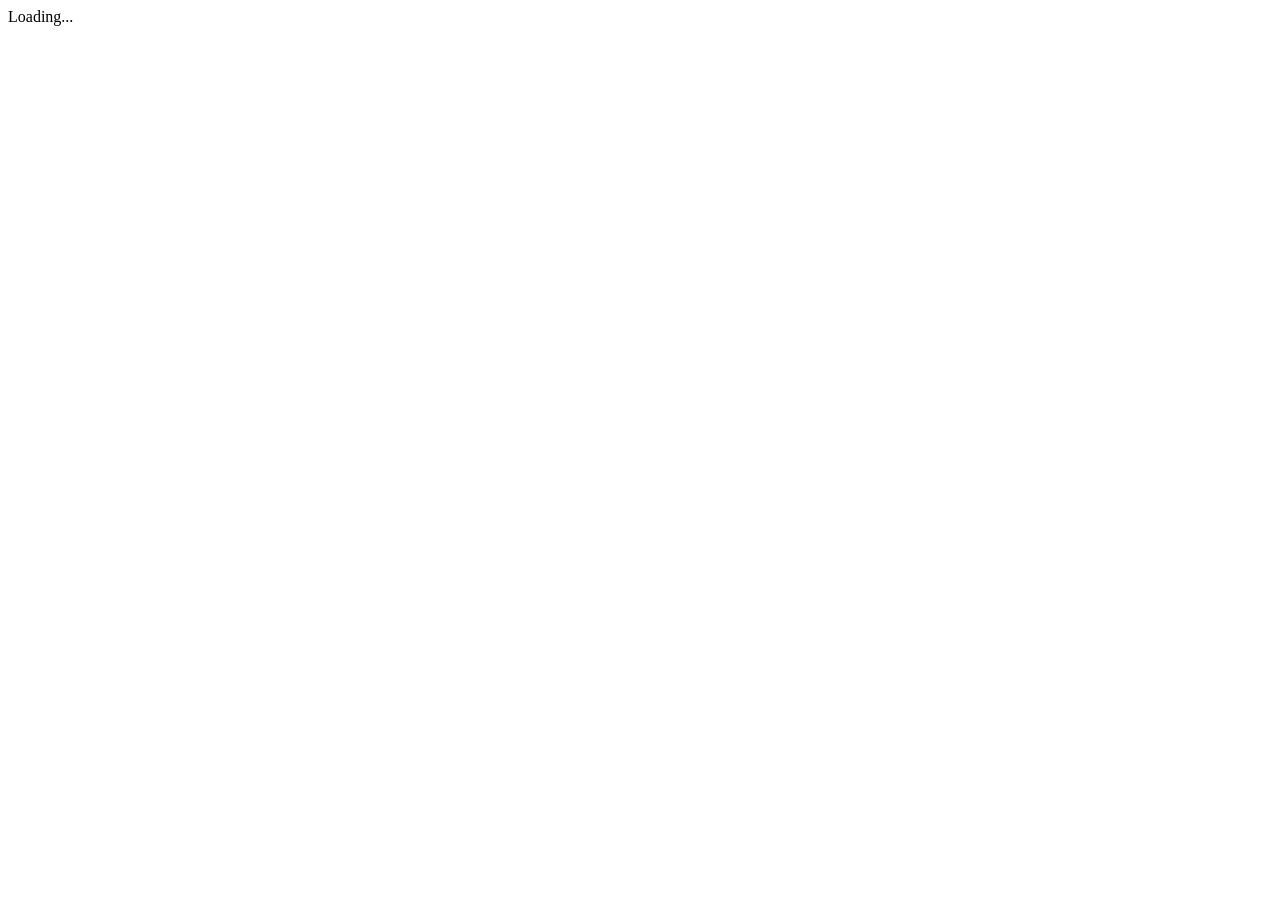
==== Sapling/wwwroot/index.html @ bbf7207a "Initial Commit" ====
<!DOCTYPE html>
<html lang="en">
<head>
    <meta charset="utf-8" />
    <meta name="viewport" content="width=device-width, initial-scale=1.0, maximum-scale=1.0, user-scalable=no, viewport-fit=cover" />
    <title>Sapling</title>
    <base href="/" />
    <link rel="stylesheet" href="_content/Sapling.Shared/app.css" />
    <link rel="stylesheet" href="app.css" />
    <link rel="stylesheet" href="Sapling.styles.css" />
    <link rel="icon" href="data:,">
</head>

<body>

    <div class="status-bar-safe-area"></div>

    <div id="app">Loading...</div>

    <script src="_framework/blazor.webview.js" autostart="false"></script>

</body>

</html>
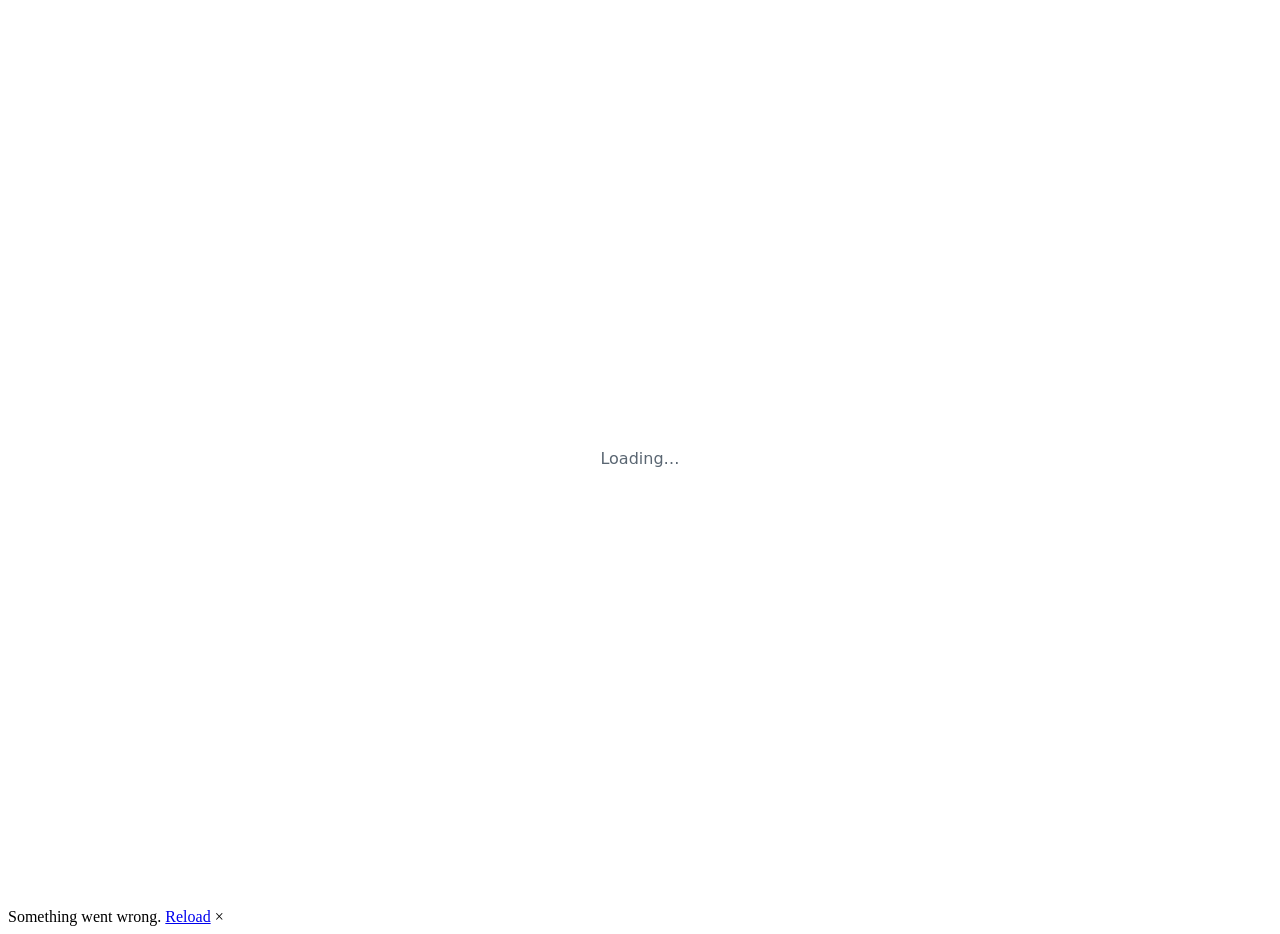
==== commit 013b6501: "Added User Pages Templates" ====
--- a/Sapling/wwwroot/index.html
+++ b/Sapling/wwwroot/index.html
@@ -1,5 +1,5 @@
 <!DOCTYPE html>
-<html lang="en">
+<html lang="en" data-sapling-theme="system">
 <head>
     <meta charset="utf-8" />
     <meta name="viewport" content="width=device-width, initial-scale=1.0, maximum-scale=1.0, user-scalable=no, viewport-fit=cover" />
@@ -8,17 +8,26 @@
     <link rel="stylesheet" href="_content/Sapling.Shared/app.css" />
     <link rel="stylesheet" href="app.css" />
     <link rel="stylesheet" href="Sapling.styles.css" />
-    <link rel="icon" href="data:,">
+    <link rel="icon" href="data:," />
+    <script>
+        try {
+            document.documentElement.setAttribute('data-sapling-theme', localStorage.getItem('sapling-theme') || 'system');
+        } catch { }
+    </script>
 </head>
+<body>
+    <div class="status-bar-safe-area"></div>
+    <div id="app">
+        <div style="display:flex;align-items:center;justify-content:center;height:100vh;font-family:system-ui;color:#5A6672">Loading…</div>
+    </div>
 
-<body>
+    <div id="blazor-error-ui" data-nosnippet>
+        Something went wrong.
+        <a href="." class="reload">Reload</a>
+        <span class="dismiss">&times;</span>
+    </div>
 
-    <div class="status-bar-safe-area"></div>
-
-    <div id="app">Loading...</div>
-
+    <script src="_content/Sapling.Shared/js/sapling.js"></script>
     <script src="_framework/blazor.webview.js" autostart="false"></script>
-
 </body>
-
-</html>+</html>
--- a/Sapling/wwwroot/app.css
+++ b/Sapling/wwwroot/app.css
@@ -0,0 +1,14 @@
+/* MAUI WebView specifics: no text selection chrome, no overscroll bounce. */
+
+html, body {
+    overscroll-behavior: none;
+    user-select: none;
+    -webkit-user-select: none;
+}
+
+.input, .textarea, .select {
+    user-select: text;
+    -webkit-user-select: text;
+}
+
+.status-bar-safe-area { display: none; }
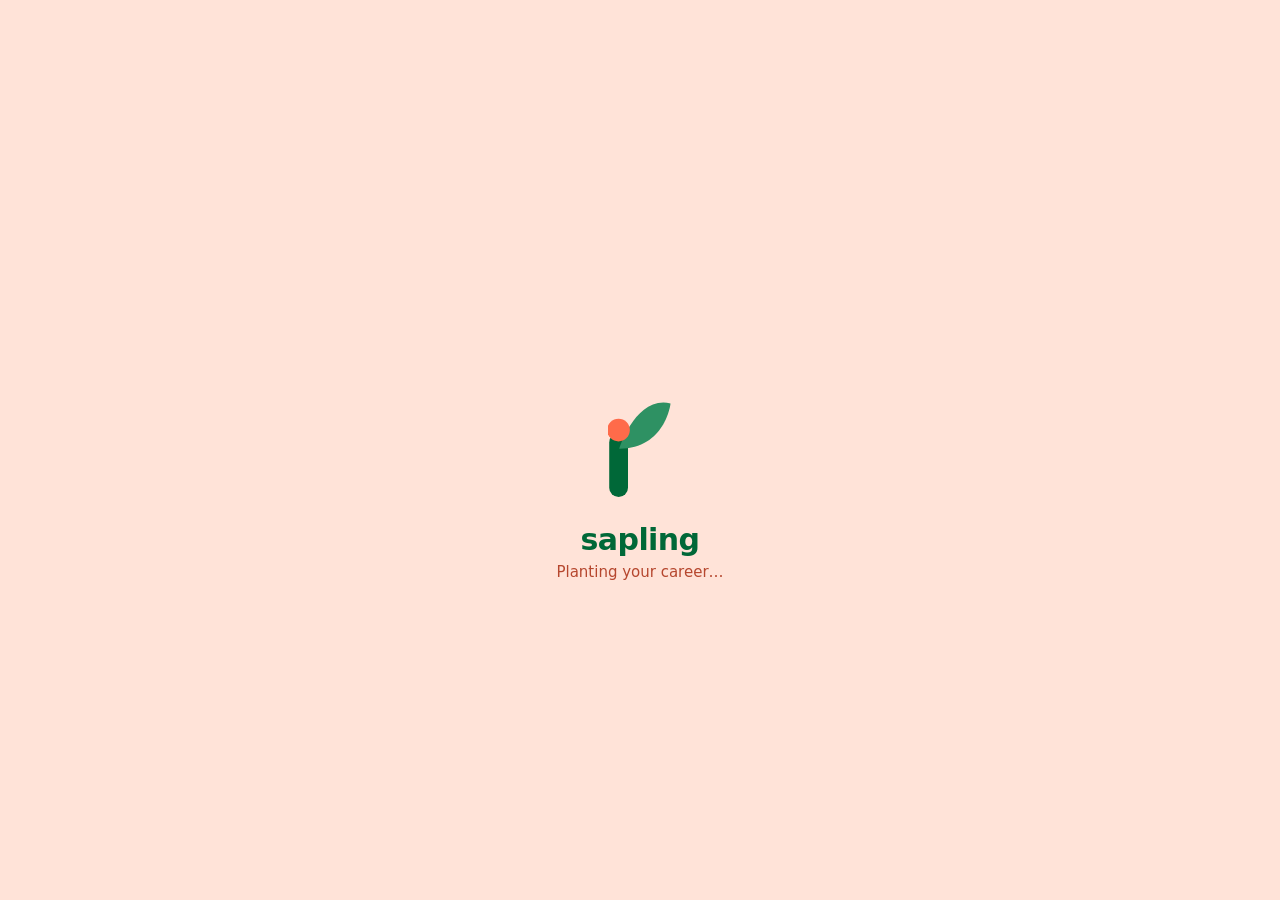
==== commit a3f65b72: "UI Overhaul" ====
--- a/Sapling/wwwroot/index.html
+++ b/Sapling/wwwroot/index.html
@@ -10,15 +10,52 @@
     <link rel="stylesheet" href="Sapling.styles.css" />
     <link rel="icon" href="data:," />
     <script>
-        try {
-            document.documentElement.setAttribute('data-sapling-theme', localStorage.getItem('sapling-theme') || 'system');
-        } catch { }
+        // data-sapling-mode is the resolved light/dark that the stylesheets read; sapling.js keeps it in sync.
+        (function () {
+            var theme = 'system';
+            try { theme = localStorage.getItem('sapling-theme') || 'system'; } catch (e) { }
+            var dark = theme === 'dark' || (theme === 'system' && matchMedia('(prefers-color-scheme: dark)').matches);
+            document.documentElement.setAttribute('data-sapling-theme', theme);
+            document.documentElement.setAttribute('data-sapling-mode', dark ? 'dark' : 'light');
+        })();
     </script>
 </head>
 <body>
     <div class="status-bar-safe-area"></div>
     <div id="app">
-        <div style="display:flex;align-items:center;justify-content:center;height:100vh;font-family:system-ui;color:#5A6672">Loading…</div>
+        <!-- Same colour and logo as the native splash, so the hand-off is seamless; only the text is added. -->
+        <div class="boot">
+            <svg class="boot-mark" viewBox="430 340 470 700" aria-hidden="true">
+                <rect x="438.97" y="565.28" width="137.93" height="470.69" rx="68.97" fill="#006838" />
+                <path d="M512.49,680.17s122.65-392.5,376.72-331.97c0,0-37.11,330.13-376.72,331.97Z" fill="#2E9163" />
+                <circle cx="507.34" cy="543.66" r="83.09" fill="#FF6B4A" />
+            </svg>
+            <div class="boot-text">
+                <div class="boot-word">sapling</div>
+                <div class="boot-line" id="boot-line">Planting your career…</div>
+            </div>
+        </div>
+        <style>
+            .boot { position: fixed; inset: 0; z-index: 100; display: flex; flex-direction: column; align-items: center; justify-content: center; gap: 14px; background: #FFE3D8; color: #006838; font-family: system-ui, -apple-system, "Segoe UI", sans-serif; }
+            .boot-mark { width: 64px; height: 96px; animation: boot-grow 1.4s ease-in-out infinite alternate; transform-origin: 50% 100%; }
+            .boot-text { position: absolute; top: calc(50% + 72px); display: flex; flex-direction: column; align-items: center; gap: 6px; }
+            .boot-word { font-size: 30px; font-weight: 800; letter-spacing: -.02em; }
+            .boot-line { font-size: 15px; color: #B03A20; opacity: .92; min-height: 20px; transition: opacity .3s; }
+            @keyframes boot-grow { from { transform: scale(.94); } to { transform: scale(1.04); } }
+            @media (prefers-reduced-motion: reduce) { .boot-mark { animation: none; } }
+        </style>
+        <script>
+            (function () {
+                var lines = ['Planting your career…', 'Watering your skills…', 'Reaching for the sun…', 'Every oak was once a sapling.'];
+                var i = 0;
+                var timer = setInterval(function () {
+                    var el = document.getElementById('boot-line');
+                    if (!el) { clearInterval(timer); return; }
+                    el.style.opacity = 0;
+                    setTimeout(function () { i = (i + 1) % lines.length; el.textContent = lines[i]; el.style.opacity = .92; }, 300);
+                }, 1600);
+            })();
+        </script>
     </div>
 
     <div id="blazor-error-ui" data-nosnippet>
